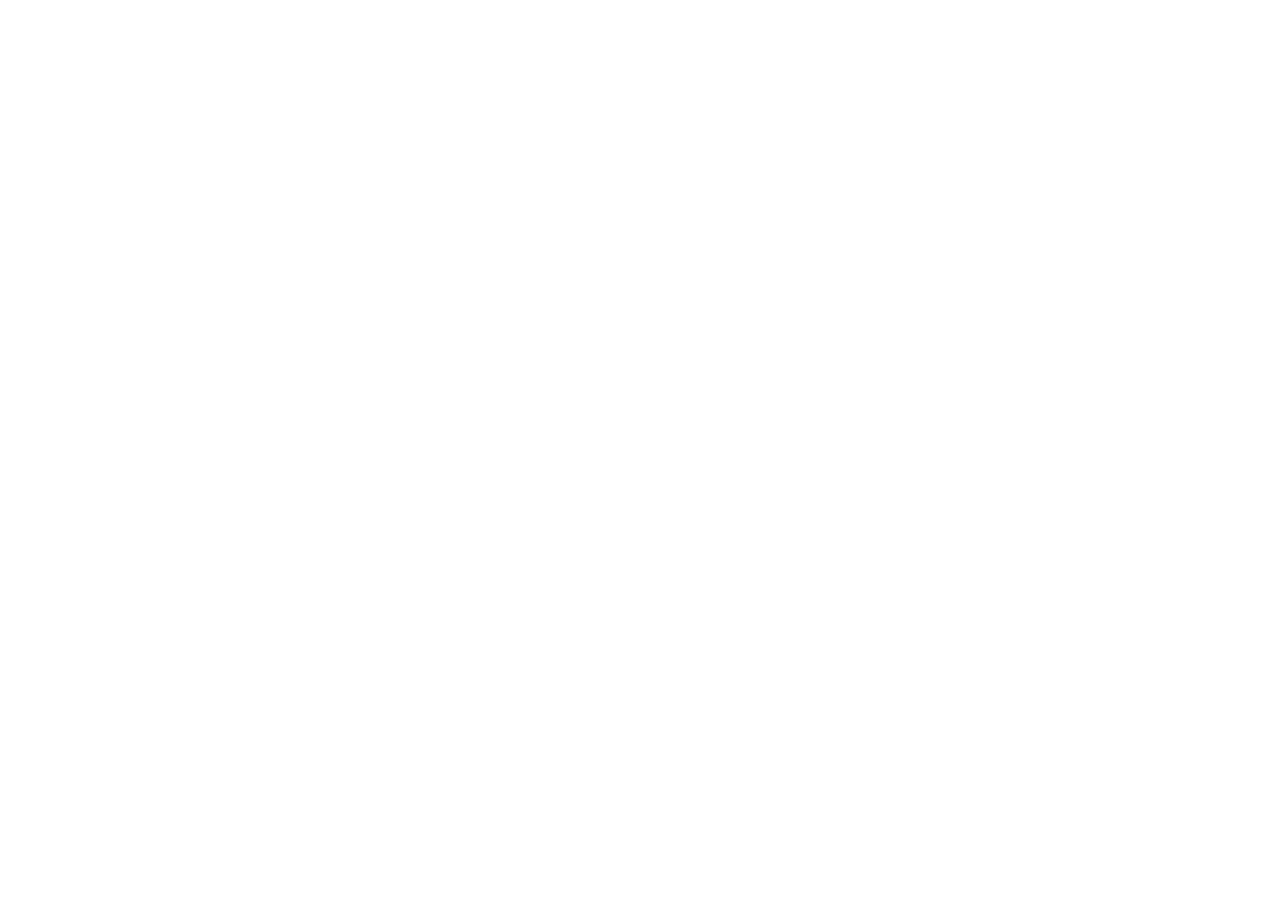
==== portfolio.html @ 41d2a430 "'firstcommit'" ====
<!DOCTYPE html>
<head>
    <title></title>
    <link rel="stylesheet" href="/resources/style.css">
</head>
<body>
    <header>
        <nav></nav>
    </header>
    <main>

    </main>
    <footer>
        
    </footer>
</body>
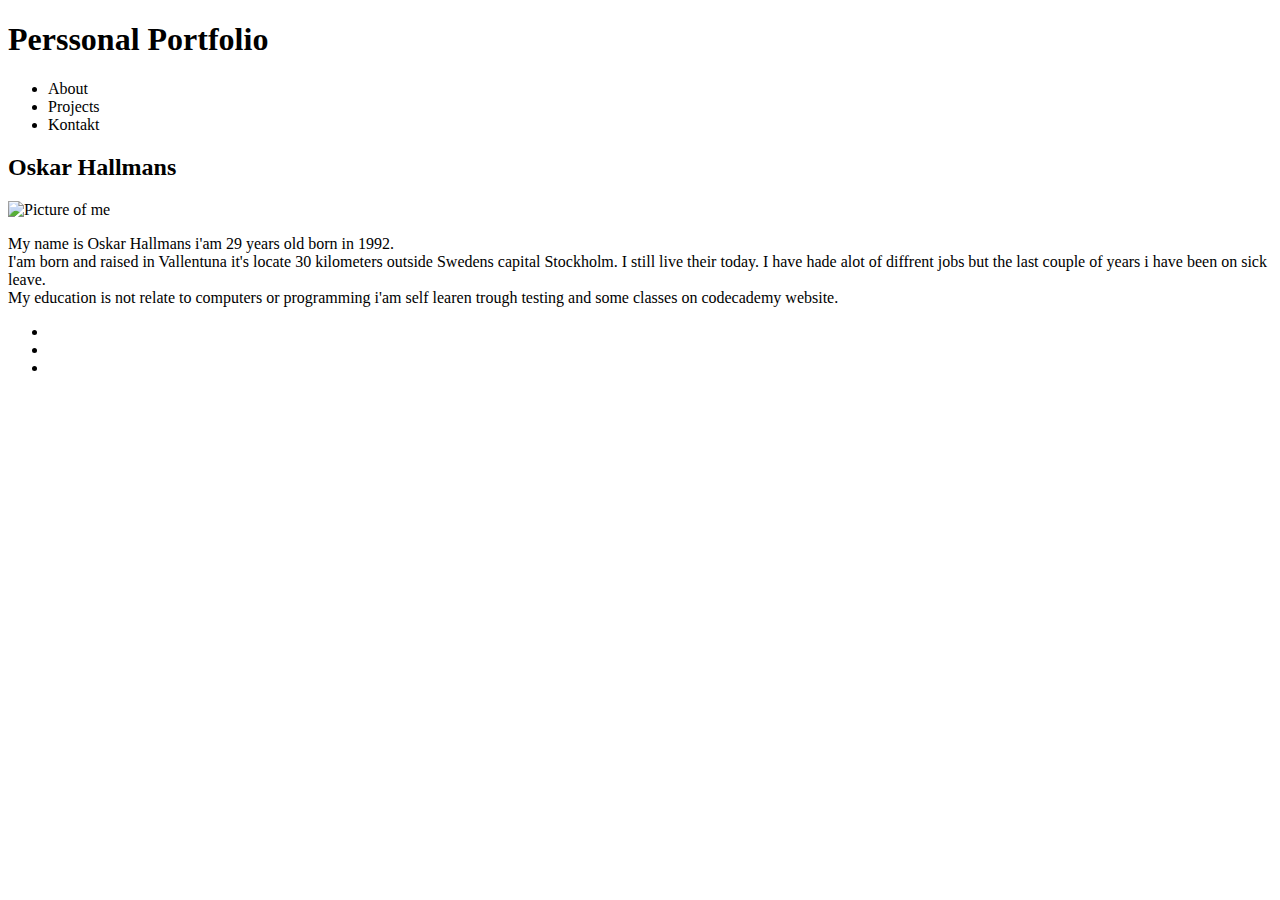
==== commit 06b63a8d: "'second commit starting to write some html'" ====
--- a/portfolio.html
+++ b/portfolio.html
@@ -1,16 +1,41 @@
 <!DOCTYPE html>
-<head>
-    <title></title>
-    <link rel="stylesheet" href="/resources/style.css">
-</head>
-<body>
-    <header>
-        <nav></nav>
-    </header>
-    <main>
-
-    </main>
-    <footer>
-        
-    </footer>
-</body>+<html>
+  <head>
+     <title>Oskar's Portfolio</title>
+     <link rel="stylesheet" href="/resources/style.css">
+   </head>
+   <body>
+     <header>
+         <div>
+             <h1>Perssonal Portfolio</h1>
+         </div>
+         <nav>
+             <ul>
+                 <li><a href=""></a>About</li>
+                 <li><a href=""></a>Projects</li>
+                 <li><a href=""></a>Kontakt</li>
+             </ul>
+         </nav>
+     </header>
+     <main>
+        <div>
+            <h2>Oskar Hallmans</h2>
+            <img src="" alt="Picture of me">
+            <div>
+                <p>My name is Oskar Hallmans i'am 29 years old born in 1992.</br> I'am born and raised in Vallentuna it's locate 30 kilometers outside Swedens capital Stockholm.
+                I still live their today. I have hade alot of diffrent jobs but the last couple of years i have been on sick leave. <br>
+                My education is not relate to computers or programming i'am self learen trough testing and some classes on codecademy website.</p>
+            </div>
+        </div>
+     </main>
+     <footer>
+        <div class="kontakt">
+            <ul>
+                <li></li>
+                <li></li>
+                <li></li>
+            </ul>
+        </div>
+     </footer>
+  </body>
+</html>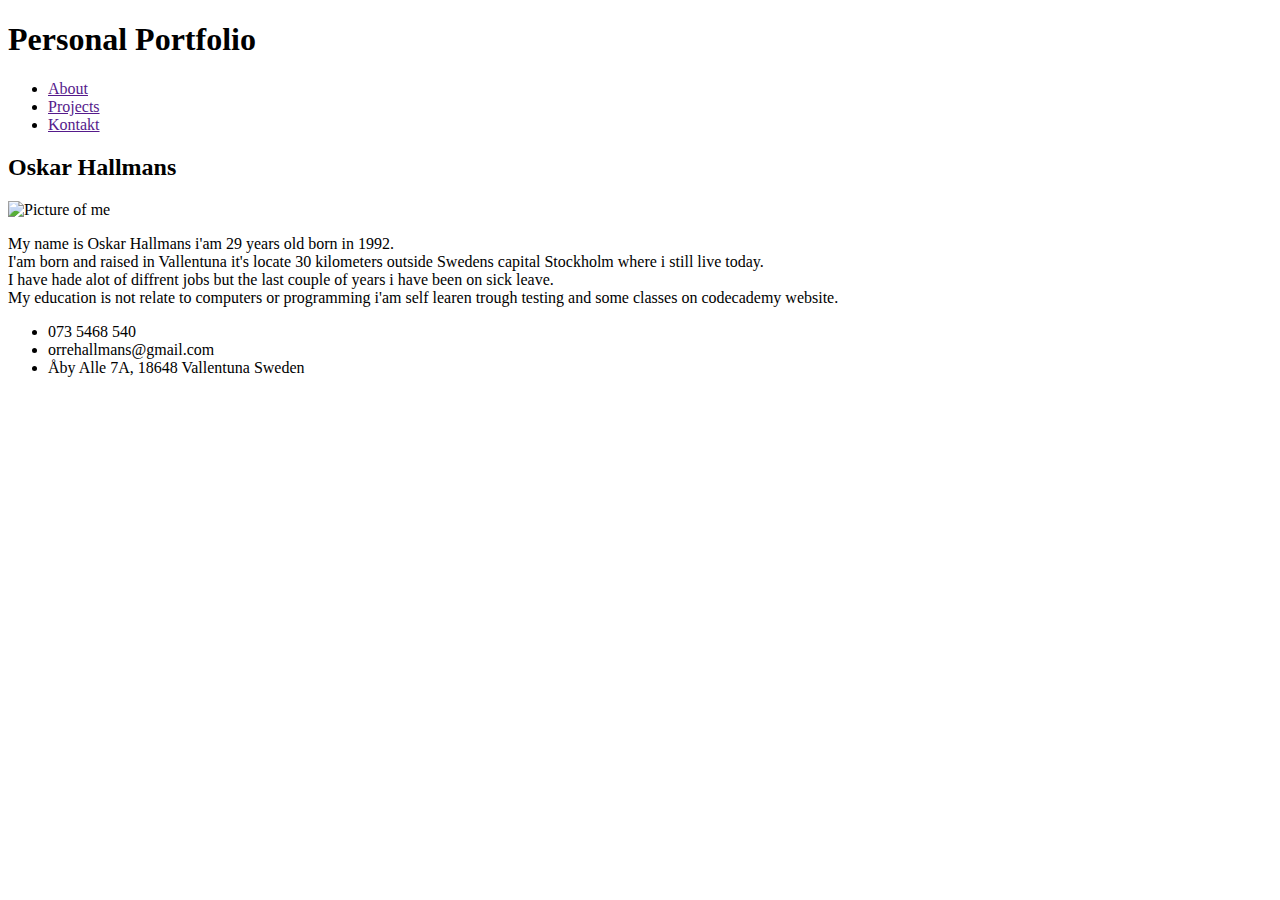
==== commit 67e51dc1: "'name change'" ====
--- a/portfolio.html
+++ b/portfolio.html
@@ -1,4 +1,4 @@
-<!DOCTYPE html>
+                                       <!DOCTYPE html>
 <html>
   <head>
      <title>Oskar's Portfolio</title>
@@ -7,23 +7,23 @@
    <body>
      <header>
          <div>
-             <h1>Perssonal Portfolio</h1>
+             <h1>Personal Portfolio</h1>
          </div>
          <nav>
              <ul>
-                 <li><a href=""></a>About</li>
-                 <li><a href=""></a>Projects</li>
-                 <li><a href=""></a>Kontakt</li>
+                 <li><a href="">About</a></li>
+                 <li><a href="">Projects</a></li>
+                 <li><a href="">Kontakt</a></li>
              </ul>
          </nav>
      </header>
      <main>
-        <div>
+        <div class="about">
             <h2>Oskar Hallmans</h2>
             <img src="" alt="Picture of me">
             <div>
-                <p>My name is Oskar Hallmans i'am 29 years old born in 1992.</br> I'am born and raised in Vallentuna it's locate 30 kilometers outside Swedens capital Stockholm.
-                I still live their today. I have hade alot of diffrent jobs but the last couple of years i have been on sick leave. <br>
+                <p>My name is Oskar Hallmans i'am 29 years old born in 1992.</br> I'am born and raised in Vallentuna it's locate 30 kilometers outside Swedens capital Stockholm
+                where i still live today.<br> I have hade alot of diffrent jobs but the last couple of years i have been on sick leave. <br>
                 My education is not relate to computers or programming i'am self learen trough testing and some classes on codecademy website.</p>
             </div>
         </div>
@@ -31,9 +31,9 @@
      <footer>
         <div class="kontakt">
             <ul>
-                <li></li>
-                <li></li>
-                <li></li>
+                <li>073 5468 540</li>
+                <li> orrehallmans@gmail.com</li>
+                <li>Åby Alle 7A, 18648 Vallentuna Sweden</li>
             </ul>
         </div>
      </footer>
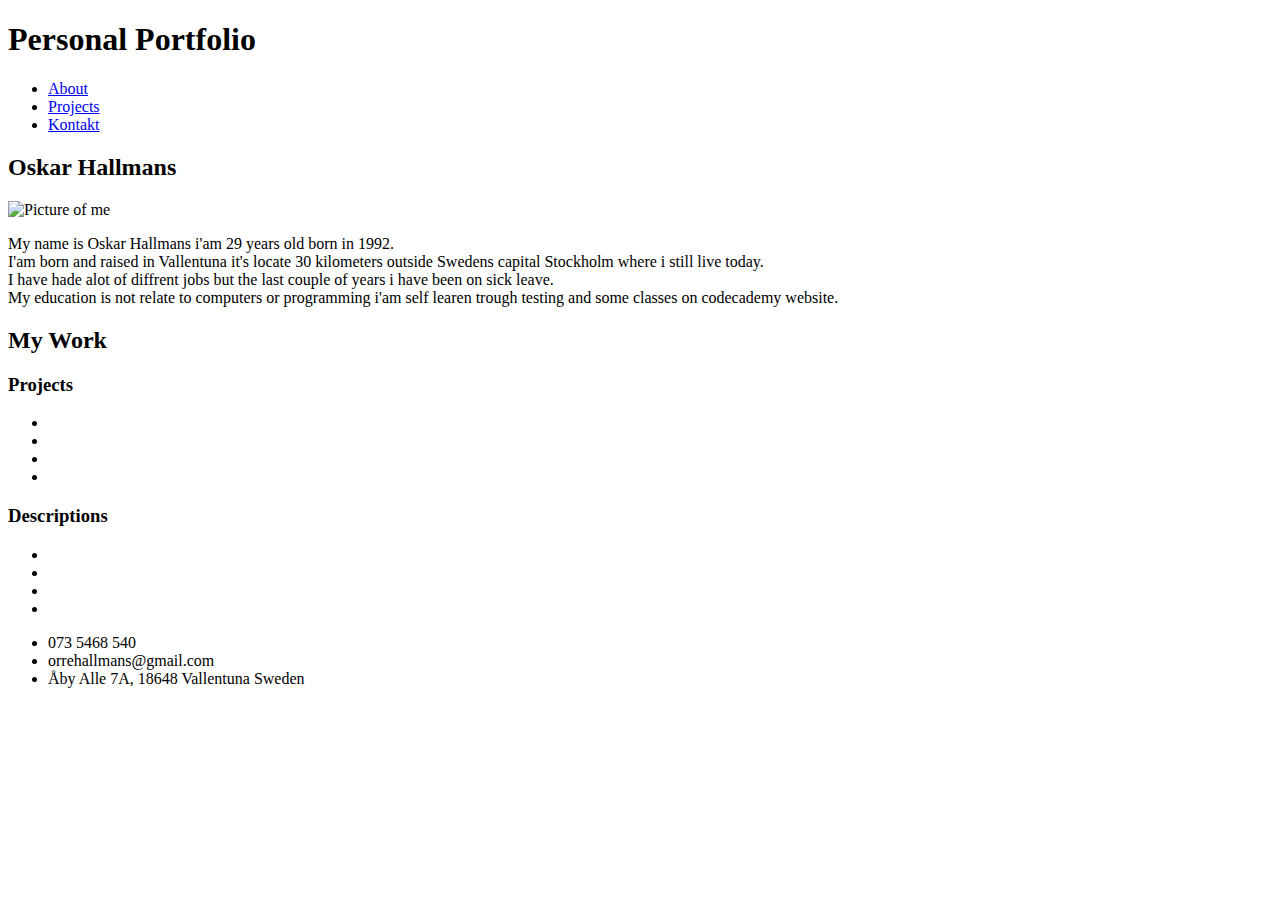
==== commit 668c6462: "'more html setup'" ====
--- a/portfolio.html
+++ b/portfolio.html
@@ -11,14 +11,14 @@
          </div>
          <nav>
              <ul>
-                 <li><a href="">About</a></li>
-                 <li><a href="">Projects</a></li>
-                 <li><a href="">Kontakt</a></li>
+                 <li><a href="#about">About</a></li>
+                 <li><a href="#projects">Projects</a></li>
+                 <li><a href="#kontakt">Kontakt</a></li>
              </ul>
          </nav>
      </header>
      <main>
-        <div class="about">
+        <div id="about">
             <h2>Oskar Hallmans</h2>
             <img src="" alt="Picture of me">
             <div>
@@ -27,9 +27,30 @@
                 My education is not relate to computers or programming i'am self learen trough testing and some classes on codecademy website.</p>
             </div>
         </div>
+        <div id="projects">
+            <h2>My Work</h2> 
+            <div>
+                <h3>Projects</h3>
+                <ul>
+                    <li></li>
+                    <li></li>
+                    <li></li>
+                    <li></li>
+                </ul>
+            </div>
+            <div>
+                <h3>Descriptions</h3>
+                <ul>
+                    <li></li>
+                    <li></li>
+                    <li></li>
+                    <li></li>
+                </ul>
+            </div>
+        </div>
      </main>
      <footer>
-        <div class="kontakt">
+        <div id="kontakt">
             <ul>
                 <li>073 5468 540</li>
                 <li> orrehallmans@gmail.com</li>
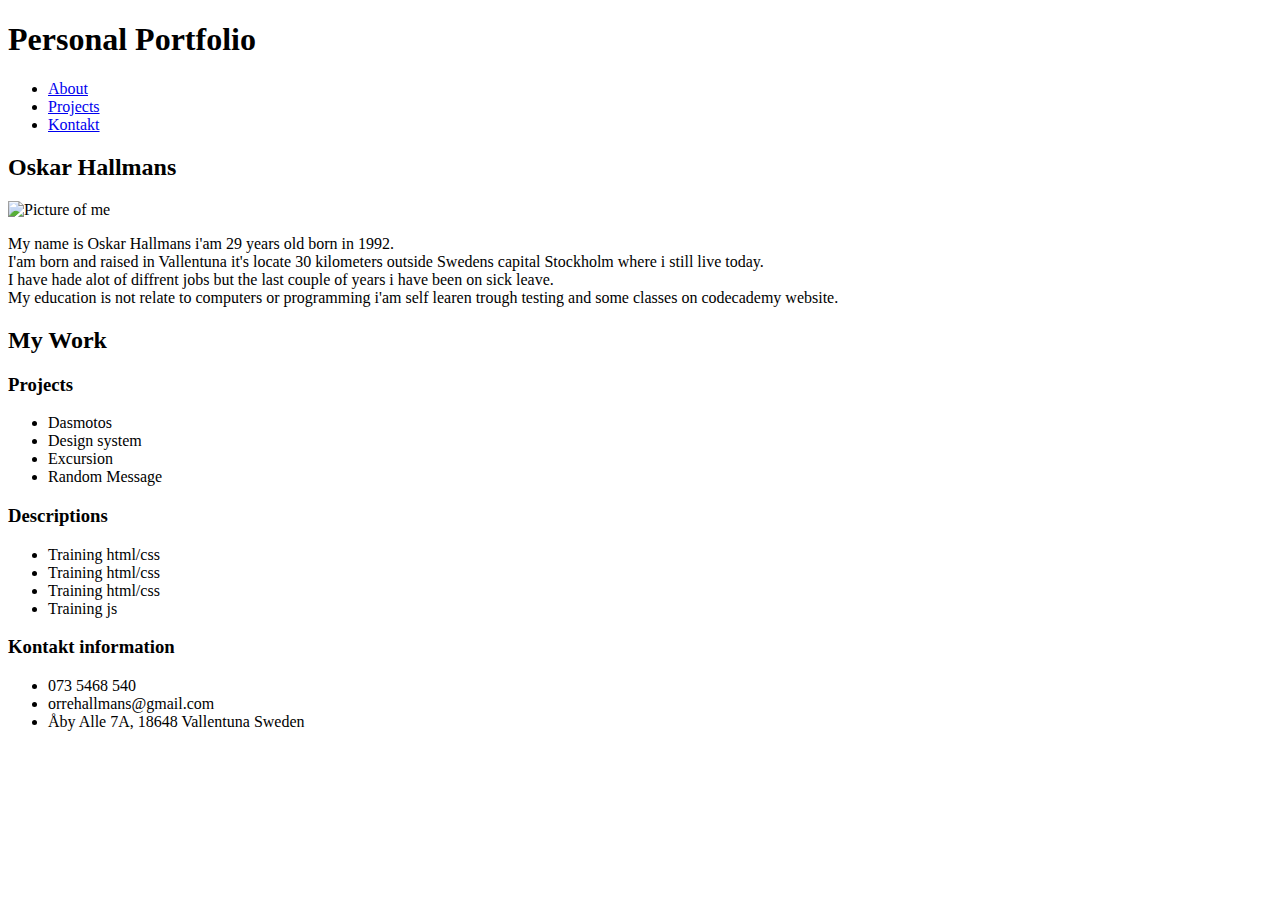
==== commit aa718214: "'rensa'" ====
--- a/portfolio.html
+++ b/portfolio.html
@@ -1,4 +1,4 @@
-                                       <!DOCTYPE html>
+<!DOCTYPE html>
 <html>
   <head>
      <title>Oskar's Portfolio</title>
@@ -32,25 +32,26 @@
             <div>
                 <h3>Projects</h3>
                 <ul>
-                    <li></li>
-                    <li></li>
-                    <li></li>
-                    <li></li>
+                    <li>Dasmotos <a href=""></a></li>
+                    <li>Design system <a href=""></a></li>
+                    <li>Excursion <a href=""></a></li>
+                    <li>Random Message <a href=""></a></li>
                 </ul>
             </div>
             <div>
                 <h3>Descriptions</h3>
                 <ul>
-                    <li></li>
-                    <li></li>
-                    <li></li>
-                    <li></li>
+                    <li>Training html/css</li>
+                    <li>Training html/css</li>
+                    <li>Training html/css</li>
+                    <li>Training js</li>
                 </ul>
             </div>
         </div>
      </main>
      <footer>
         <div id="kontakt">
+            <h3>Kontakt information</h3>
             <ul>
                 <li>073 5468 540</li>
                 <li> orrehallmans@gmail.com</li>
